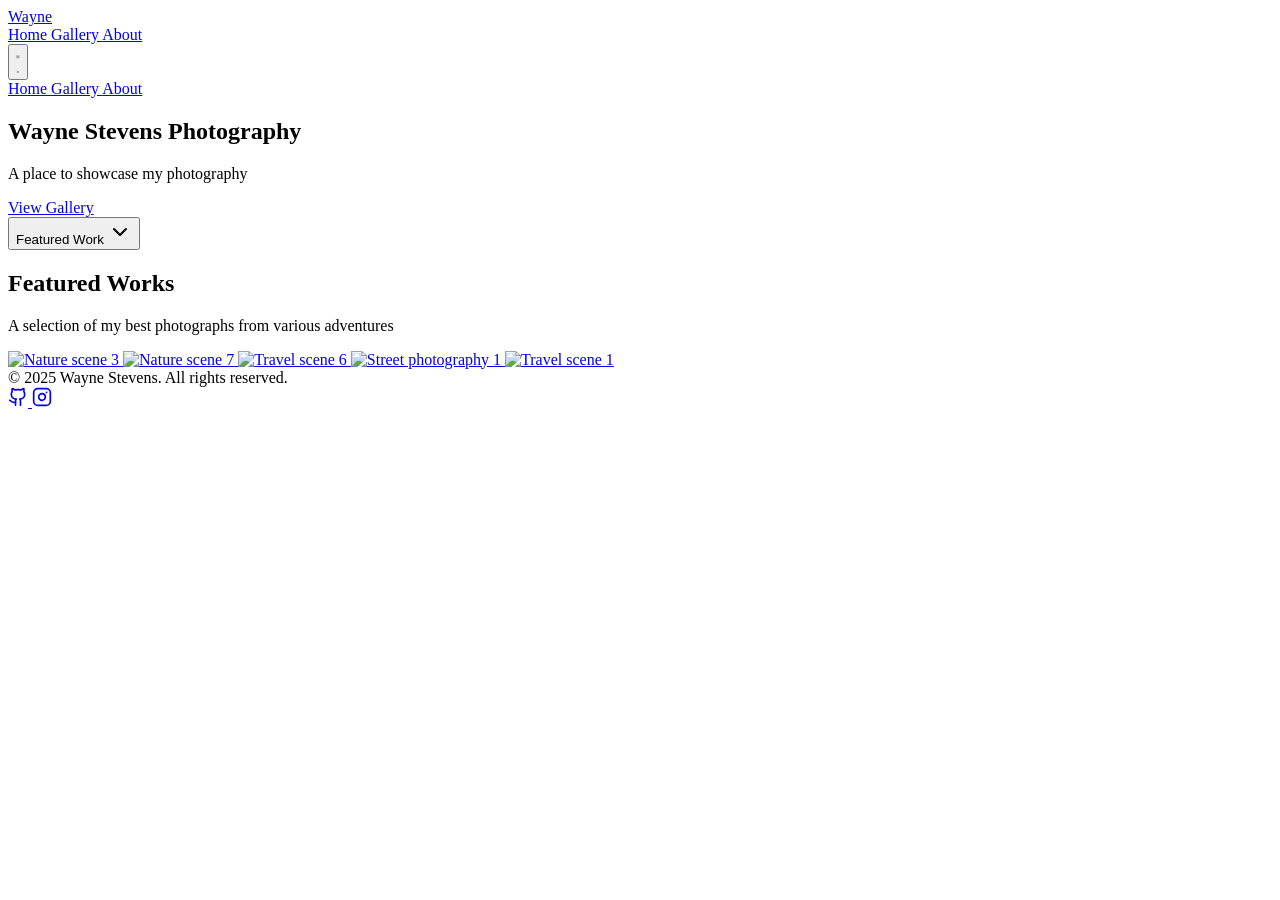
==== index.html @ 428b6764 "Deploying to gh-pages from @ peopleswebsites/wayne-stephens-photography@330f6b49003ffa540a74c11843c3" ====
<!DOCTYPE html><html lang="en" class="h-full"> <head><meta charset="utf-8"><link rel="icon" type="image/x-icon" href="/minimal-photography-portfolio/favicon.ico"><link rel="preconnect" href="https://fonts.googleapis.com"><link rel="preconnect" href="https://fonts.gstatic.com" crossorigin><link href="https://fonts.googleapis.com/css2?family=Dancing+Script:wght@400;500;600;700&display=swap" rel="stylesheet"><meta name="viewport" content="width=device-width"><meta name="generator" content="Astro v5.8.1"><title>Wayne Stevens</title><link rel="stylesheet" href="/minimal-photography-portfolio/_astro/about.BwCIxoq3.css">
<link rel="stylesheet" href="/minimal-photography-portfolio/_astro/index.C88Akkzn.css"></head> <body> <link rel="preconnect" href="https://fonts.googleapis.com"><link rel="preconnect" href="https://fonts.gstatic.com" crossorigin><link href="https://fonts.googleapis.com/css2?family=Dancing+Script:wght@400..700&display=swap" rel="stylesheet"><nav x-data="{ isOpen: false, scrolled: false }" @scroll.window="scrolled = window.scrollY > 50" class="fixed top-0 left-0 w-full z-50 transition-all duration-300" :class="scrolled ? 'py-3 bg-white shadow-sm' : 'py-5 bg-transparent'"> <div class="container mx-auto flex justify-between items-center"> <a href="/minimal-photography-portfolio" id="logo" class="text-2xl md:text-4xl font-semibold tracking-tight"> Wayne </a> <!-- Desktop Menu --> <div class="hidden md:flex space-x-8"> <a href="/minimal-photography-portfolio" class="nav-link relative after:content-[''] after:absolute after:left-0 after:bottom-[-2px] after:h-[2px] after:bg-black after:w-0 hover:after:w-full transition-all"> Home </a><a href="/minimal-photography-portfolio/collections" class="nav-link relative after:content-[''] after:absolute after:left-0 after:bottom-[-2px] after:h-[2px] after:bg-black after:w-0 hover:after:w-full transition-all"> Gallery </a><a href="/minimal-photography-portfolio/about" class="nav-link relative after:content-[''] after:absolute after:left-0 after:bottom-[-2px] after:h-[2px] after:bg-black after:w-0 hover:after:w-full transition-all"> About </a> </div> <!-- Mobile Menu Button --> <button @click="isOpen = !isOpen" class="md:hidden text-gray-800 focus:outline-none"> <svg x-show="!isOpen" class="h-6 w-6" fill="none" viewBox="0 0 24 24" stroke="currentColor"> <path stroke-linecap="round" stroke-linejoin="round" stroke-width="2" d="M4 6h16M4 12h16M4 18h16"></path> </svg> <svg x-show="isOpen" class="h-6 w-6" fill="none" viewBox="0 0 24 24" stroke="currentColor"> <path stroke-linecap="round" stroke-linejoin="round" stroke-width="2" d="M6 18L18 6M6 6l12 12"></path> </svg> </button> </div> <!-- Mobile Menu --> <div x-show="isOpen" class="md:hidden absolute top-full left-0 w-full bg-white shadow-md"> <div class="flex flex-col py-4 px-6 space-y-4"> <a href="/minimal-photography-portfolio" class="text-lg" @click="isOpen = false"> Home </a><a href="/minimal-photography-portfolio/collections" class="text-lg" @click="isOpen = false"> Gallery </a><a href="/minimal-photography-portfolio/about" class="text-lg" @click="isOpen = false"> About </a> </div> </div> </nav> <main>  <section class="relative min-h-screen items-center flex py-20 md:py-16 overflow-hidden"> <div class="absolute top-[80px] bottom-[120px] left-0 right-0 z-0" style="background-image:url(/src/gallery/nature/nature-8.jpg);background-size:cover;background-position:center;background-repeat:no-repeat;opacity:0.6"></div> <div class="container text-left mb-32 relative z-10"> <h1 class="text-3xl md:text-4xl lg:text-5xl font-bold leading-tight"> Wayne Stevens Photography
</h1> <p class="mt-4 text-base md:text-lg text-gray-700">A place to showcase my photography</p> <a href="/minimal-photography-portfolio/collections" class="mt-8 inline-block px-6 py-3 border-2 border-black rounded-md
                      hover:bg-black hover:text-white transition-all duration-300
                      text-sm md:text-base font-medium
                      transform hover:scale-105 active:scale-95">
View Gallery
</a> </div> <div id="featured-gallery-scroll" class="absolute bottom-10 left-0 right-0 flex justify-center transition-opacity duration-300"> <button onclick="scrollToContent();" class="flex flex-col items-center text-gray-600 hover:text-gray-900 transition-colors hover:cursor-pointer" aria-label="Scroll down to see featured work"> <span class="text-sm mb-2">Featured Work</span> <svg xmlns="http://www.w3.org/2000/svg" stroke-width="2" width="24" height="24" stroke="currentColor" stroke-linecap="round" stroke-linejoin="round" fill="none" viewBox="0 0 24 24" class="lucide lucide-chevron-down">  <path d="m6 9 6 6 6-6"></path>  </svg> </button> </div> <script>
	const scrollToContent = () => {
		window.scrollTo({
			top: window.innerHeight,
			behavior: 'smooth',
		});
	};

	document.addEventListener('DOMContentLoaded', () => {
		const button = document.getElementById('featured-gallery-scroll');

		window.addEventListener('scroll', () => {
			if (window.scrollY > 100) {
				button.style.opacity = 0;
				button.style.visibility = 'hidden';
			} else {
				button.style.visibility = 'visible';
				button.style.opacity = 1;
			}
		});
	});
</script> </section> <section class="featured-section py-20"> <div class="max-w-2xl mx-auto text-center mb-16"> <h2 class="text-3xl md:text-4xl font-bold mb-4">Featured Works</h2> <p class="text-gray-600">A selection of my best photographs from various adventures</p> </div> <div class="p-4"> <section id="photo-grid" class="relative w-full mx-auto overflow-hidden"> <a href="/minimal-photography-portfolio/_astro/nature-3.D5Re9zZG.jpg" class="photo-item glightbox absolute transition-transform hover:scale-[1.02] hover:z-10" data-gallery="gallery1" data-type="image" data-glightbox="title: Breathtaking natural vista showcasing environmental beauty."> <img src="/minimal-photography-portfolio/_astro/nature-3.D5Re9zZG_26kJew.webp" alt="Nature scene 3" width="800" height="533" loading="lazy" decoding="async" class="w-full h-full object-cover rounded-sm shadow-sm hover:shadow-lg transition-shadow"> </a><a href="/minimal-photography-portfolio/_astro/nature-7.DvmSDKEc.jpg" class="photo-item glightbox absolute transition-transform hover:scale-[1.02] hover:z-10" data-gallery="gallery1" data-type="image" data-glightbox="title: Stunning natural landscape capturing environmental beauty."> <img src="/minimal-photography-portfolio/_astro/nature-7.DvmSDKEc_1MjJ0n.webp" alt="Nature scene 7" width="800" height="533" loading="lazy" decoding="async" class="w-full h-full object-cover rounded-sm shadow-sm hover:shadow-lg transition-shadow"> </a><a href="/minimal-photography-portfolio/_astro/L1002174.Bmdg4Vp9.jpg" class="photo-item glightbox absolute transition-transform hover:scale-[1.02] hover:z-10" data-gallery="gallery1" data-type="image"> <img src="/minimal-photography-portfolio/_astro/L1002174.Bmdg4Vp9_4gSA.webp" alt="Travel scene 6" width="2048" height="1152" loading="lazy" decoding="async" class="w-full h-full object-cover rounded-sm shadow-sm hover:shadow-lg transition-shadow"> </a><a href="/minimal-photography-portfolio/_astro/stree-1.BW1tuFR_.jpg" class="photo-item glightbox absolute transition-transform hover:scale-[1.02] hover:z-10" data-gallery="gallery1" data-type="image" data-glightbox="title: Urban scene capturing the essence of city life."> <img src="/minimal-photography-portfolio/_astro/stree-1.BW1tuFR__Z1zUjIs.webp" alt="Street photography 1" width="800" height="492" loading="lazy" decoding="async" class="w-full h-full object-cover rounded-sm shadow-sm hover:shadow-lg transition-shadow"> </a><a href="/minimal-photography-portfolio/_astro/travel-1.DCT35NTx.jpg" class="photo-item glightbox absolute transition-transform hover:scale-[1.02] hover:z-10" data-gallery="gallery1" data-type="image" data-glightbox="title: Journey through remarkable destinations."> <img src="/minimal-photography-portfolio/_astro/travel-1.DCT35NTx_1mIAdr.webp" alt="Travel scene 1" width="800" height="533" loading="lazy" decoding="async" class="w-full h-full object-cover rounded-sm shadow-sm hover:shadow-lg transition-shadow"> </a> </section> <script type="module" src="/minimal-photography-portfolio/_astro/PhotoGrid.astro_astro_type_script_index_0_lang.NAPI7SZi.js"></script> </div> </section>  </main> <footer class="py-10 border-t border-gray-100 mt-auto"> <div class="container mx-auto"> <div class="flex flex-col md:flex-row justify-between items-center"> <div class="text-sm font-sans text-gray-500 mb-4 md:mb-0">
© 2025 Wayne Stevens. All rights reserved.
</div> <div class="flex space-x-6"> <a href="https://github.com/rockem/astro-photography-portfolio" target="_blank" rel="noopener noreferrer" class="text-gray-500 hover:text-gray-800 transition-colors duration-200" aria-label="GitHub"> <svg xmlns="http://www.w3.org/2000/svg" stroke-width="2" width="20" height="20" stroke="currentColor" stroke-linecap="round" stroke-linejoin="round" fill="none" viewBox="0 0 24 24" class="lucide lucide-github">  <path d="M15 22v-4a4.8 4.8 0 0 0-1-3.5c3 0 6-2 6-5.5.08-1.25-.27-2.48-1-3.5.28-1.15.28-2.35 0-3.5 0 0-1 0-3 1.5-2.64-.5-5.36-.5-8 0C6 2 5 2 5 2c-.3 1.15-.3 2.35 0 3.5A5.403 5.403 0 0 0 4 9c0 3.5 3 5.5 6 5.5-.39.49-.68 1.05-.85 1.65-.17.6-.22 1.23-.15 1.85v4"></path> <path d="M9 18c-4.51 2-5-2-7-2"></path>  </svg> </a><a href="https://www.instagram.com" target="_blank" rel="noopener noreferrer" class="text-gray-500 hover:text-gray-800 transition-colors duration-200" aria-label="Instagram"> <svg xmlns="http://www.w3.org/2000/svg" stroke-width="2" width="20" height="20" stroke="currentColor" stroke-linecap="round" stroke-linejoin="round" fill="none" viewBox="0 0 24 24" class="lucide lucide-instagram">  <rect width="20" height="20" x="2" y="2" rx="5" ry="5"></rect> <path d="M16 11.37A4 4 0 1 1 12.63 8 4 4 0 0 1 16 11.37z"></path> <line x1="17.5" x2="17.51" y1="6.5" y2="6.5"></line>  </svg> </a> </div> </div> </div> </footer> <script defer src="https://unpkg.com/alpinejs@3.x.x/dist/cdn.min.js"></script></body></html>
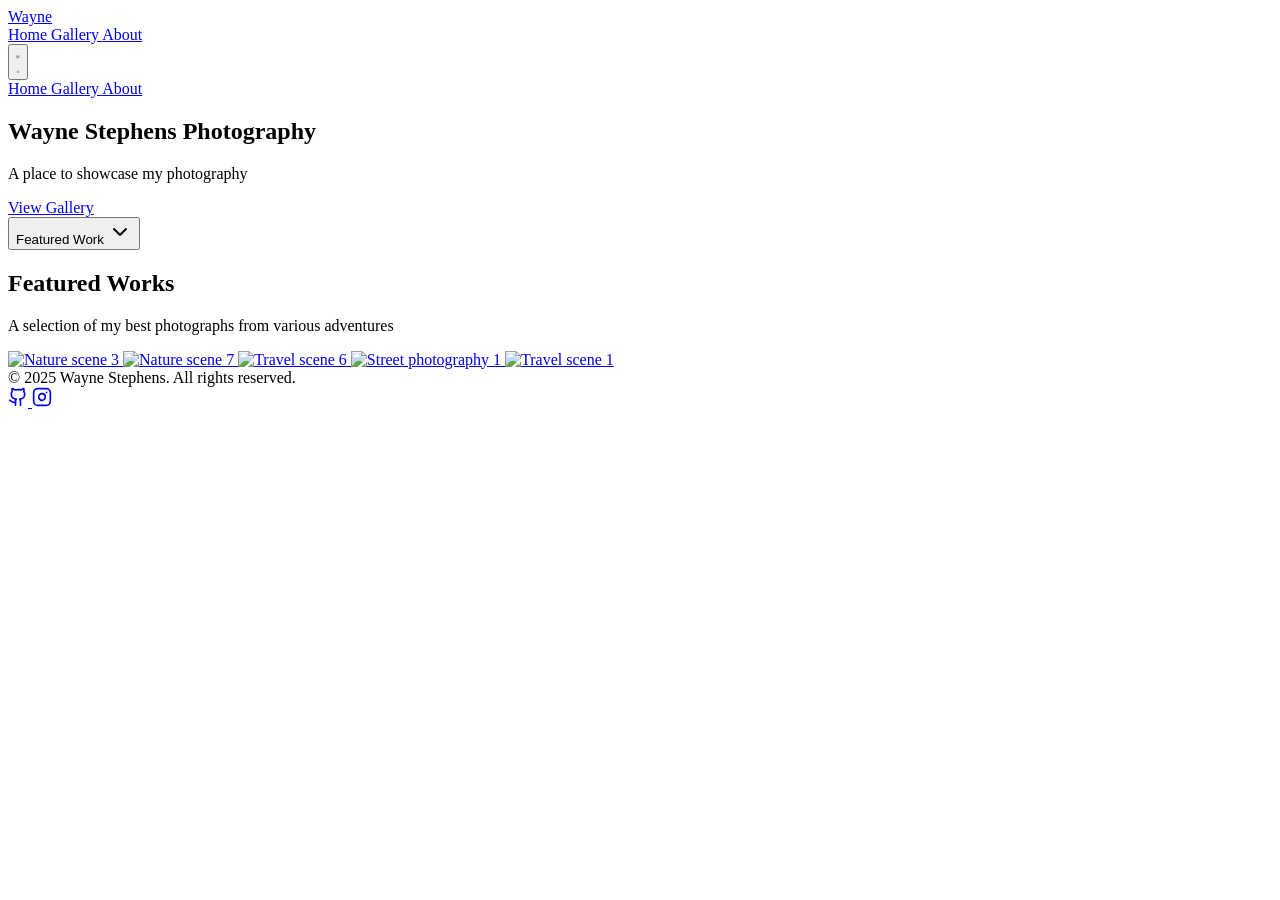
==== commit c709d013: "Deploying to gh-pages from @ peopleswebsites/wayne-stephens-photography@0c6b2281c30955d7c1e3d9ae8b76" ====
--- a/index.html
+++ b/index.html
@@ -1,5 +1,5 @@
-<!DOCTYPE html><html lang="en" class="h-full"> <head><meta charset="utf-8"><link rel="icon" type="image/x-icon" href="/minimal-photography-portfolio/favicon.ico"><link rel="preconnect" href="https://fonts.googleapis.com"><link rel="preconnect" href="https://fonts.gstatic.com" crossorigin><link href="https://fonts.googleapis.com/css2?family=Dancing+Script:wght@400;500;600;700&display=swap" rel="stylesheet"><meta name="viewport" content="width=device-width"><meta name="generator" content="Astro v5.8.1"><title>Wayne Stevens</title><link rel="stylesheet" href="/minimal-photography-portfolio/_astro/about.BwCIxoq3.css">
-<link rel="stylesheet" href="/minimal-photography-portfolio/_astro/index.C88Akkzn.css"></head> <body> <link rel="preconnect" href="https://fonts.googleapis.com"><link rel="preconnect" href="https://fonts.gstatic.com" crossorigin><link href="https://fonts.googleapis.com/css2?family=Dancing+Script:wght@400..700&display=swap" rel="stylesheet"><nav x-data="{ isOpen: false, scrolled: false }" @scroll.window="scrolled = window.scrollY > 50" class="fixed top-0 left-0 w-full z-50 transition-all duration-300" :class="scrolled ? 'py-3 bg-white shadow-sm' : 'py-5 bg-transparent'"> <div class="container mx-auto flex justify-between items-center"> <a href="/minimal-photography-portfolio" id="logo" class="text-2xl md:text-4xl font-semibold tracking-tight"> Wayne </a> <!-- Desktop Menu --> <div class="hidden md:flex space-x-8"> <a href="/minimal-photography-portfolio" class="nav-link relative after:content-[''] after:absolute after:left-0 after:bottom-[-2px] after:h-[2px] after:bg-black after:w-0 hover:after:w-full transition-all"> Home </a><a href="/minimal-photography-portfolio/collections" class="nav-link relative after:content-[''] after:absolute after:left-0 after:bottom-[-2px] after:h-[2px] after:bg-black after:w-0 hover:after:w-full transition-all"> Gallery </a><a href="/minimal-photography-portfolio/about" class="nav-link relative after:content-[''] after:absolute after:left-0 after:bottom-[-2px] after:h-[2px] after:bg-black after:w-0 hover:after:w-full transition-all"> About </a> </div> <!-- Mobile Menu Button --> <button @click="isOpen = !isOpen" class="md:hidden text-gray-800 focus:outline-none"> <svg x-show="!isOpen" class="h-6 w-6" fill="none" viewBox="0 0 24 24" stroke="currentColor"> <path stroke-linecap="round" stroke-linejoin="round" stroke-width="2" d="M4 6h16M4 12h16M4 18h16"></path> </svg> <svg x-show="isOpen" class="h-6 w-6" fill="none" viewBox="0 0 24 24" stroke="currentColor"> <path stroke-linecap="round" stroke-linejoin="round" stroke-width="2" d="M6 18L18 6M6 6l12 12"></path> </svg> </button> </div> <!-- Mobile Menu --> <div x-show="isOpen" class="md:hidden absolute top-full left-0 w-full bg-white shadow-md"> <div class="flex flex-col py-4 px-6 space-y-4"> <a href="/minimal-photography-portfolio" class="text-lg" @click="isOpen = false"> Home </a><a href="/minimal-photography-portfolio/collections" class="text-lg" @click="isOpen = false"> Gallery </a><a href="/minimal-photography-portfolio/about" class="text-lg" @click="isOpen = false"> About </a> </div> </div> </nav> <main>  <section class="relative min-h-screen items-center flex py-20 md:py-16 overflow-hidden"> <div class="absolute top-[80px] bottom-[120px] left-0 right-0 z-0" style="background-image:url(/src/gallery/nature/nature-8.jpg);background-size:cover;background-position:center;background-repeat:no-repeat;opacity:0.6"></div> <div class="container text-left mb-32 relative z-10"> <h1 class="text-3xl md:text-4xl lg:text-5xl font-bold leading-tight"> Wayne Stevens Photography
+<!DOCTYPE html><html lang="en" class="h-full"> <head><meta charset="utf-8"><link rel="icon" type="image/x-icon" href="/minimal-photography-portfolio/favicon.ico"><link rel="preconnect" href="https://fonts.googleapis.com"><link rel="preconnect" href="https://fonts.gstatic.com" crossorigin><link href="https://fonts.googleapis.com/css2?family=Dancing+Script:wght@400;500;600;700&display=swap" rel="stylesheet"><meta name="viewport" content="width=device-width"><meta name="generator" content="Astro v5.8.1"><title>Wayne Stephens</title><link rel="stylesheet" href="/minimal-photography-portfolio/_astro/about.Bt41MgDY.css">
+<link rel="stylesheet" href="/minimal-photography-portfolio/_astro/index.C88Akkzn.css"></head> <body> <link rel="preconnect" href="https://fonts.googleapis.com"><link rel="preconnect" href="https://fonts.gstatic.com" crossorigin><link href="https://fonts.googleapis.com/css2?family=Dancing+Script:wght@400..700&display=swap" rel="stylesheet"><nav x-data="{ isOpen: false, scrolled: false }" @scroll.window="scrolled = window.scrollY > 50" class="fixed top-0 left-0 w-full z-50 transition-all duration-300" :class="scrolled ? 'py-3 bg-white shadow-sm' : 'py-5 bg-transparent'"> <div class="container mx-auto flex justify-between items-center"> <a href="/minimal-photography-portfolio" id="logo" class="text-2xl md:text-4xl font-semibold tracking-tight"> Wayne </a> <!-- Desktop Menu --> <div class="hidden md:flex space-x-8"> <a href="/minimal-photography-portfolio" class="nav-link relative after:content-[''] after:absolute after:left-0 after:bottom-[-2px] after:h-[2px] after:bg-black after:w-0 hover:after:w-full transition-all"> Home </a><a href="/minimal-photography-portfolio/collections" class="nav-link relative after:content-[''] after:absolute after:left-0 after:bottom-[-2px] after:h-[2px] after:bg-black after:w-0 hover:after:w-full transition-all"> Gallery </a><a href="/minimal-photography-portfolio/about" class="nav-link relative after:content-[''] after:absolute after:left-0 after:bottom-[-2px] after:h-[2px] after:bg-black after:w-0 hover:after:w-full transition-all"> About </a> </div> <!-- Mobile Menu Button --> <button @click="isOpen = !isOpen" class="md:hidden text-gray-800 focus:outline-none"> <svg x-show="!isOpen" class="h-6 w-6" fill="none" viewBox="0 0 24 24" stroke="currentColor"> <path stroke-linecap="round" stroke-linejoin="round" stroke-width="2" d="M4 6h16M4 12h16M4 18h16"></path> </svg> <svg x-show="isOpen" class="h-6 w-6" fill="none" viewBox="0 0 24 24" stroke="currentColor"> <path stroke-linecap="round" stroke-linejoin="round" stroke-width="2" d="M6 18L18 6M6 6l12 12"></path> </svg> </button> </div> <!-- Mobile Menu --> <div x-show="isOpen" class="md:hidden absolute top-full left-0 w-full bg-white shadow-md"> <div class="flex flex-col py-4 px-6 space-y-4"> <a href="/minimal-photography-portfolio" class="text-lg" @click="isOpen = false"> Home </a><a href="/minimal-photography-portfolio/collections" class="text-lg" @click="isOpen = false"> Gallery </a><a href="/minimal-photography-portfolio/about" class="text-lg" @click="isOpen = false"> About </a> </div> </div> </nav> <main>  <section class="relative min-h-screen items-center flex py-20 md:py-16 overflow-hidden"> <div class="absolute top-[80px] bottom-[120px] left-0 right-0 z-0" style="background-image:url(/src/gallery/nature/nature-1.jpg);background-size:cover;background-position:center;background-repeat:no-repeat;opacity:0.6"></div> <div class="container text-left mb-32 relative z-10"> <h1 class="text-3xl md:text-4xl lg:text-5xl font-bold leading-tight"> Wayne Stephens Photography
 </h1> <p class="mt-4 text-base md:text-lg text-gray-700">A place to showcase my photography</p> <a href="/minimal-photography-portfolio/collections" class="mt-8 inline-block px-6 py-3 border-2 border-black rounded-md
                       hover:bg-black hover:text-white transition-all duration-300
                       text-sm md:text-base font-medium
@@ -27,5 +27,5 @@
 		});
 	});
 </script> </section> <section class="featured-section py-20"> <div class="max-w-2xl mx-auto text-center mb-16"> <h2 class="text-3xl md:text-4xl font-bold mb-4">Featured Works</h2> <p class="text-gray-600">A selection of my best photographs from various adventures</p> </div> <div class="p-4"> <section id="photo-grid" class="relative w-full mx-auto overflow-hidden"> <a href="/minimal-photography-portfolio/_astro/nature-3.D5Re9zZG.jpg" class="photo-item glightbox absolute transition-transform hover:scale-[1.02] hover:z-10" data-gallery="gallery1" data-type="image" data-glightbox="title: Breathtaking natural vista showcasing environmental beauty."> <img src="/minimal-photography-portfolio/_astro/nature-3.D5Re9zZG_26kJew.webp" alt="Nature scene 3" width="800" height="533" loading="lazy" decoding="async" class="w-full h-full object-cover rounded-sm shadow-sm hover:shadow-lg transition-shadow"> </a><a href="/minimal-photography-portfolio/_astro/nature-7.DvmSDKEc.jpg" class="photo-item glightbox absolute transition-transform hover:scale-[1.02] hover:z-10" data-gallery="gallery1" data-type="image" data-glightbox="title: Stunning natural landscape capturing environmental beauty."> <img src="/minimal-photography-portfolio/_astro/nature-7.DvmSDKEc_1MjJ0n.webp" alt="Nature scene 7" width="800" height="533" loading="lazy" decoding="async" class="w-full h-full object-cover rounded-sm shadow-sm hover:shadow-lg transition-shadow"> </a><a href="/minimal-photography-portfolio/_astro/L1002174.Bmdg4Vp9.jpg" class="photo-item glightbox absolute transition-transform hover:scale-[1.02] hover:z-10" data-gallery="gallery1" data-type="image"> <img src="/minimal-photography-portfolio/_astro/L1002174.Bmdg4Vp9_4gSA.webp" alt="Travel scene 6" width="2048" height="1152" loading="lazy" decoding="async" class="w-full h-full object-cover rounded-sm shadow-sm hover:shadow-lg transition-shadow"> </a><a href="/minimal-photography-portfolio/_astro/stree-1.BW1tuFR_.jpg" class="photo-item glightbox absolute transition-transform hover:scale-[1.02] hover:z-10" data-gallery="gallery1" data-type="image" data-glightbox="title: Urban scene capturing the essence of city life."> <img src="/minimal-photography-portfolio/_astro/stree-1.BW1tuFR__Z1zUjIs.webp" alt="Street photography 1" width="800" height="492" loading="lazy" decoding="async" class="w-full h-full object-cover rounded-sm shadow-sm hover:shadow-lg transition-shadow"> </a><a href="/minimal-photography-portfolio/_astro/travel-1.DCT35NTx.jpg" class="photo-item glightbox absolute transition-transform hover:scale-[1.02] hover:z-10" data-gallery="gallery1" data-type="image" data-glightbox="title: Journey through remarkable destinations."> <img src="/minimal-photography-portfolio/_astro/travel-1.DCT35NTx_1mIAdr.webp" alt="Travel scene 1" width="800" height="533" loading="lazy" decoding="async" class="w-full h-full object-cover rounded-sm shadow-sm hover:shadow-lg transition-shadow"> </a> </section> <script type="module" src="/minimal-photography-portfolio/_astro/PhotoGrid.astro_astro_type_script_index_0_lang.NAPI7SZi.js"></script> </div> </section>  </main> <footer class="py-10 border-t border-gray-100 mt-auto"> <div class="container mx-auto"> <div class="flex flex-col md:flex-row justify-between items-center"> <div class="text-sm font-sans text-gray-500 mb-4 md:mb-0">
-© 2025 Wayne Stevens. All rights reserved.
+© 2025 Wayne Stephens. All rights reserved.
 </div> <div class="flex space-x-6"> <a href="https://github.com/rockem/astro-photography-portfolio" target="_blank" rel="noopener noreferrer" class="text-gray-500 hover:text-gray-800 transition-colors duration-200" aria-label="GitHub"> <svg xmlns="http://www.w3.org/2000/svg" stroke-width="2" width="20" height="20" stroke="currentColor" stroke-linecap="round" stroke-linejoin="round" fill="none" viewBox="0 0 24 24" class="lucide lucide-github">  <path d="M15 22v-4a4.8 4.8 0 0 0-1-3.5c3 0 6-2 6-5.5.08-1.25-.27-2.48-1-3.5.28-1.15.28-2.35 0-3.5 0 0-1 0-3 1.5-2.64-.5-5.36-.5-8 0C6 2 5 2 5 2c-.3 1.15-.3 2.35 0 3.5A5.403 5.403 0 0 0 4 9c0 3.5 3 5.5 6 5.5-.39.49-.68 1.05-.85 1.65-.17.6-.22 1.23-.15 1.85v4"></path> <path d="M9 18c-4.51 2-5-2-7-2"></path>  </svg> </a><a href="https://www.instagram.com" target="_blank" rel="noopener noreferrer" class="text-gray-500 hover:text-gray-800 transition-colors duration-200" aria-label="Instagram"> <svg xmlns="http://www.w3.org/2000/svg" stroke-width="2" width="20" height="20" stroke="currentColor" stroke-linecap="round" stroke-linejoin="round" fill="none" viewBox="0 0 24 24" class="lucide lucide-instagram">  <rect width="20" height="20" x="2" y="2" rx="5" ry="5"></rect> <path d="M16 11.37A4 4 0 1 1 12.63 8 4 4 0 0 1 16 11.37z"></path> <line x1="17.5" x2="17.51" y1="6.5" y2="6.5"></line>  </svg> </a> </div> </div> </div> </footer> <script defer src="https://unpkg.com/alpinejs@3.x.x/dist/cdn.min.js"></script></body></html>
